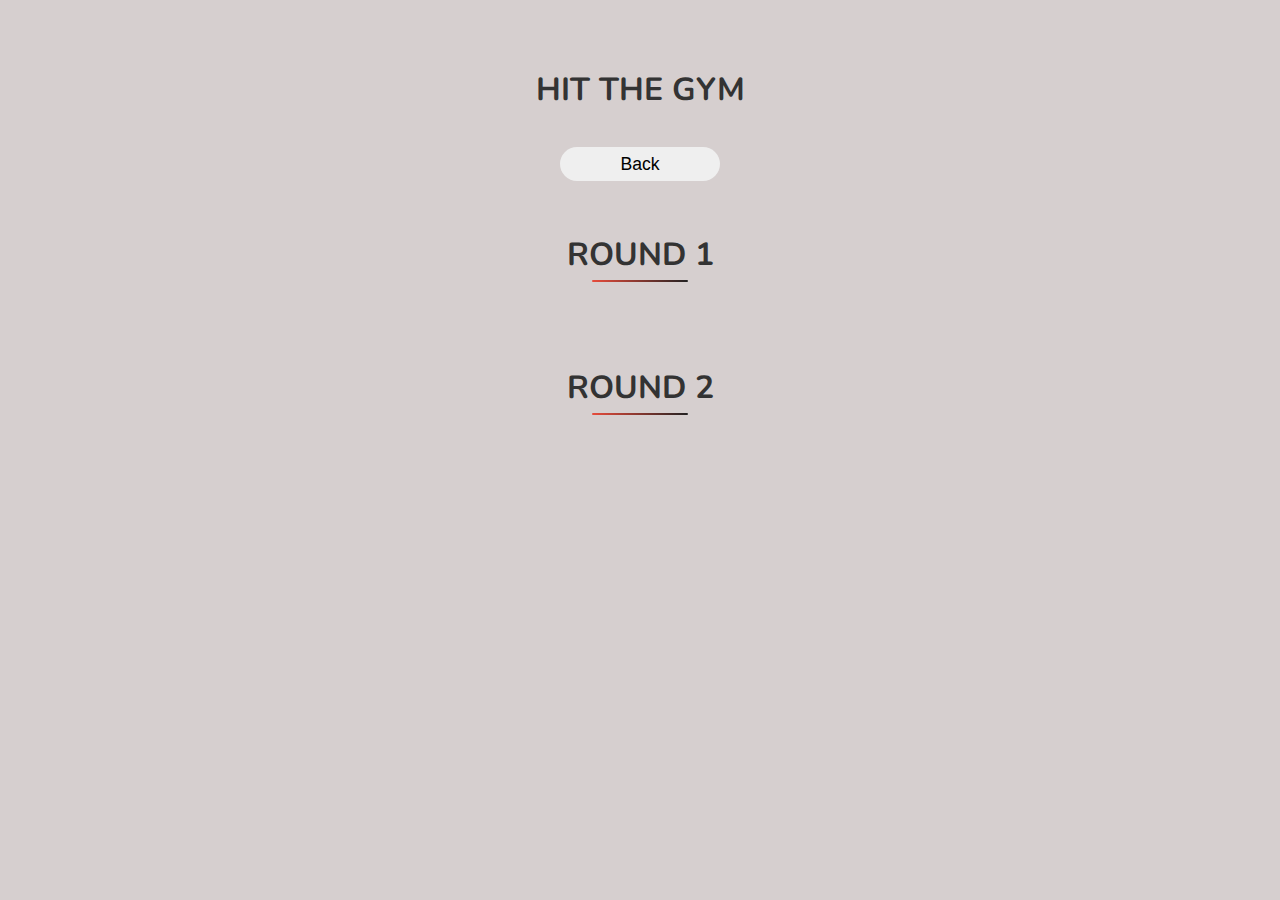
==== workout.html @ 1202b1a9 "Add files via upload" ====
<!DOCTYPE html>
<html lang="en">
<head>
    <meta charset="UTF-8">
    <meta name="viewport" content="width=device-width, initial-scale=1.0">
    <link rel="icon" type="image/png" href="assets/images/logo.png" sizes="32x32" />
    <link rel="stylesheet" href="style.css">
    <title>HIT The Gym</title>
</head>
<body>
    <main>
        <header>
            <h1>HIT THE GYM</h1>
        </header>
        <section id="home">
            <button id="home-btn" class="btn">Back</button>
        </section>
        <section id="workout">
            <!-- Read in the exercises from the json file -->
            <h1 class="section-title">Round 1</h1>
            <div class="rounds-container">
                <ul id="round-1-list">
                    <!-- to be generated from json -->
                </ul>
            </div>
        </section>
        <section>
            <h1 class="section-title">Round 2</h1>
            <div class="rounds-container">
                <ul id="round-2-list">
                    <!-- to be generated from json -->
                </ul>
            </div>
        </section>
    </main>

    <script src="workout.js"></script>
</body>
</html>
---- style.css ----
@import url('https://fonts.googleapis.com/css?family=Nunito:400,700&display=swap');

*,
*::after,
*::before {
  margin: 0;
  padding: 0;
  box-sizing: border-box;
}

html {
    --primary-color:#e74c3c;
    --secondary-color:#222;
    --tertiary-color:#333;
    --light-color: #fff;
    scroll-behavior: smooth; 
}

body {
    background-color: rgb(214, 207, 207);
    font-family: 'Nunito', sans-serif;
    font-size: 1rem;
    color: var(--tertiary-color);
    line-height: 1.6;
}

main {
    max-width: 750px;
    margin: auto;
    padding: 4rem 0;
}

a {
    text-decoration: none;
    color: var(--tertiary-color);
}

header {
    display: block;
    text-align: center;
}

.logo {
    background-image: url('assets/images/logo.png');
    background-repeat: no-repeat;
    height: 300px;
    width: 165px;
    margin: auto;
}

section {
    padding: 1rem 0;
}

#generate-workout, #home {
    text-align: center;
}

.generate-button {
    padding: 5px;
}

.section-title {
    text-transform: uppercase;
    text-align: center;
    color: var(--tertiary-color);
}

.section-title:after {
    display: block;
    content: "";
    width: 6rem;
    height: 2px;
    border-radius: 2px;
    background: linear-gradient(to right, var(--primary-color), var(--secondary-color));
    margin: auto;
    margin-bottom: 3rem;
}

.btn {
    width: 10rem;
    padding: 0.4rem 1rem;
    margin: 1rem 0;
    border: none;
    font-size: 1.1rem;
    border-radius: 20px;
    cursor: pointer;
    text-decoration: none;
    text-align: center;
    transition: all .25s cubic-bezier(.4,0,.2,1) 0s;
    outline: none;
}

.btn-primary {
    background: var(--primary-color);
    color: var(--light-color);
}

.btn-secondary {
    background: var(--light-color);
    color: var(--primary-color);
    border: 1px solid var(--primary-color);
}

.btn-tertiary {
    background: #f0503e;
    color: var(--light-color);
}

.btn:hover {
    transform: translateY(2px);
}

.card {
    min-height: 14rem;
    background:var(--secondary-color);
    display: flex;
    margin-bottom: 2rem;
    position: relative;
    box-shadow: 0 10px 42px rgba(25,17,34,.1);
    padding: 2rem;
}

.card--details {
    display: flex;
    flex-direction: column;
    justify-content: space-between;
    width: 100%;
}

.card--details div span, .welcome-event div span {
    color: #c0a09d;
}
.card--details button {
    margin-left: auto;
}

.card--details-ribbon {
    position: absolute;
    top: 0;
    left: 0;
    width: 4rem;
    padding: 0.1rem;
    text-align: center;
    text-transform: uppercase;
}

.ribbon-free {
 background:#029e02;
}

.ribbon-paid {
 background:#cb0000;
}

.form {
    margin: auto;
    background: var(--secondary-color);
    box-shadow: 0 10px 42px rgba(25,17,34,.1);
    padding: 2rem 1rem;
    text-align: center;
}

input, textarea, select {
    display: block;
    margin: auto;
    margin-bottom: 1rem;
    width: 60%;
    outline: none;
    padding: 0.4rem;
    border: 1px solid var(--secondary-color);
}

input {
    padding: 0.7rem;
    border-radius: 10px;
    border: 1px solid var(--secondary-color);
}

ul {
    text-align: center;
    list-style: none;
}
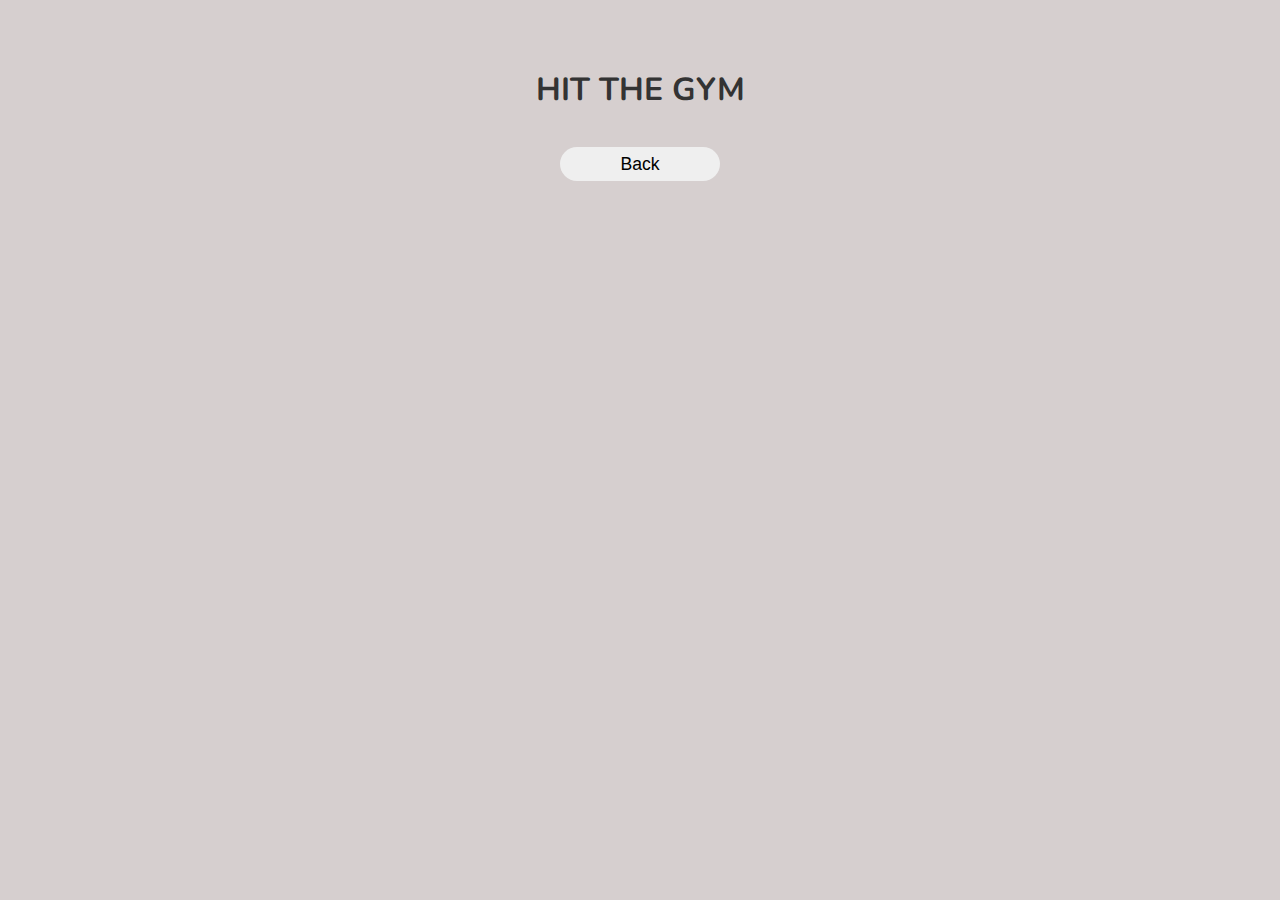
==== commit 70fac93b: "Add files via upload" ====
--- a/workout.html
+++ b/workout.html
@@ -3,7 +3,7 @@
 <head>
     <meta charset="UTF-8">
     <meta name="viewport" content="width=device-width, initial-scale=1.0">
-    <link rel="icon" type="image/png" href="assets/images/logo.png" sizes="32x32" />
+    <link rel="icon" type="image/png" href="logo.png" sizes="32x32" />
     <link rel="stylesheet" href="style.css">
     <title>HIT The Gym</title>
 </head>
@@ -15,23 +15,9 @@
         <section id="home">
             <button id="home-btn" class="btn">Back</button>
         </section>
-        <section id="workout">
-            <!-- Read in the exercises from the json file -->
-            <h1 class="section-title">Round 1</h1>
-            <div class="rounds-container">
-                <ul id="round-1-list">
-                    <!-- to be generated from json -->
-                </ul>
-            </div>
-        </section>
-        <section>
-            <h1 class="section-title">Round 2</h1>
-            <div class="rounds-container">
-                <ul id="round-2-list">
-                    <!-- to be generated from json -->
-                </ul>
-            </div>
-        </section>
+        <div id="workout-container">
+            <!-- Filled by params -->
+        </div>
     </main>
 
     <script src="workout.js"></script>
--- a/style.css
+++ b/style.css
@@ -155,9 +155,7 @@
 
 .form {
     margin: auto;
-    background: var(--secondary-color);
-    box-shadow: 0 10px 42px rgba(25,17,34,.1);
-    padding: 2rem 1rem;
+    padding: 1rem 1rem;
     text-align: center;
 }
 
@@ -165,7 +163,7 @@
     display: block;
     margin: auto;
     margin-bottom: 1rem;
-    width: 60%;
+    width: 40%;
     outline: none;
     padding: 0.4rem;
     border: 1px solid var(--secondary-color);
@@ -175,6 +173,7 @@
     padding: 0.7rem;
     border-radius: 10px;
     border: 1px solid var(--secondary-color);
+    text-align: center;
 }
 
 ul {
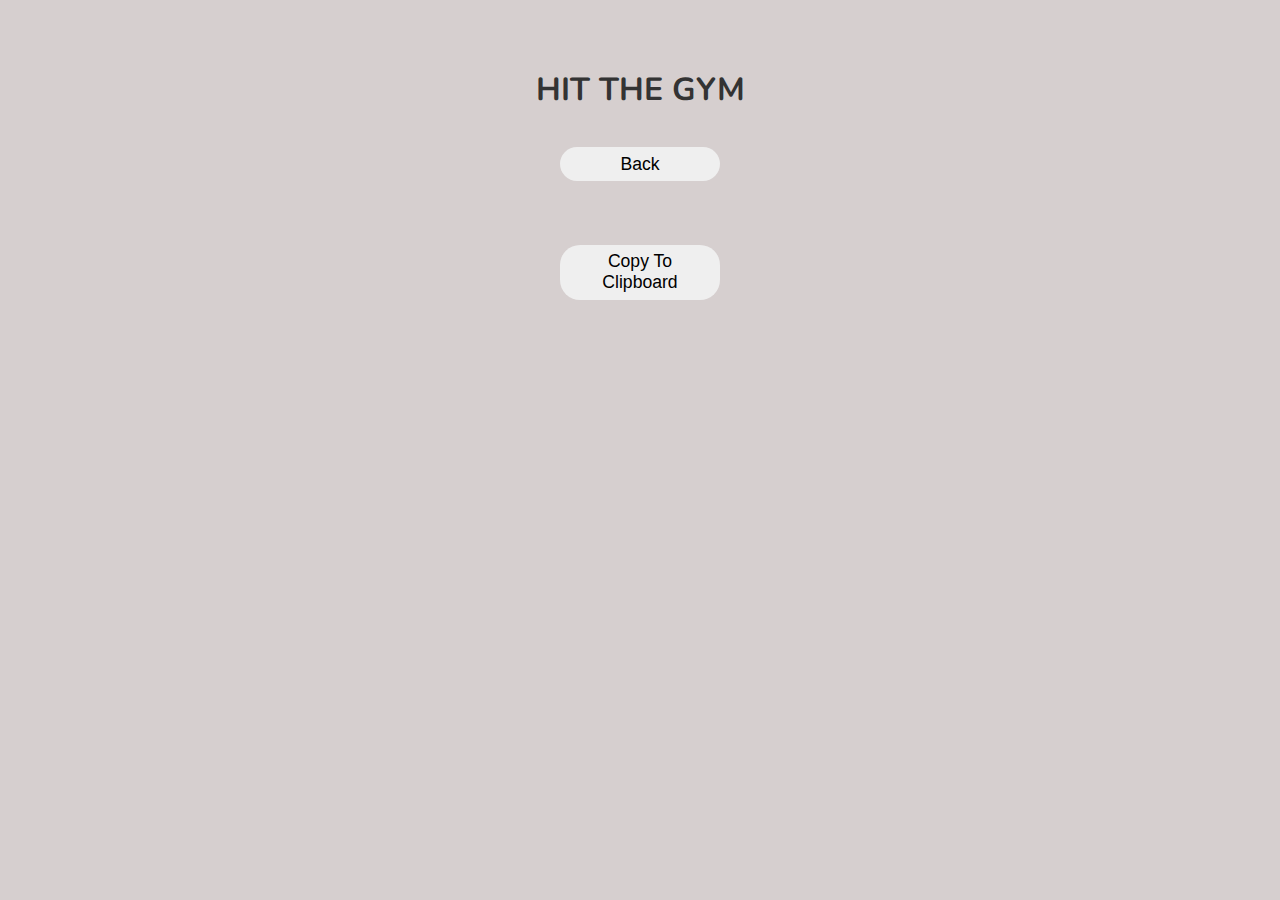
==== commit 2f852bbf: "Add files via upload" ====
--- a/workout.html
+++ b/workout.html
@@ -13,7 +13,17 @@
             <h1>HIT THE GYM</h1>
         </header>
         <section id="home">
-            <button id="home-btn" class="btn">Back</button>
+            <button id="home-btn" class="btn">
+                Back
+            </button>
+        </section>
+        <section id="copy">
+            <div class="tooltip">
+                <button id="copy-btn" class="btn" onmouseout="outFunc()">
+                    <span class="tooltiptext" id="myTooltip">Copy to clipboard</span>
+                    Copy To Clipboard
+                </button>
+            </div>
         </section>
         <div id="workout-container">
             <!-- Filled by params -->
--- a/style.css
+++ b/style.css
@@ -52,7 +52,7 @@
     padding: 1rem 0;
 }
 
-#generate-workout, #home {
+#generate-workout, #home, #copy {
     text-align: center;
 }
 
@@ -179,4 +179,42 @@
 ul {
     text-align: center;
     list-style: none;
-}+}
+
+.tooltip {
+    position: relative;
+    display: inline-block;
+  }
+  
+  .tooltip .tooltiptext {
+    visibility: hidden;
+    width: 140px;
+    background-color: #555;
+    color: #fff;
+    text-align: center;
+    border-radius: 6px;
+    padding: 5px;
+    position: absolute;
+    z-index: 1;
+    bottom: 150%;
+    left: 50%;
+    margin-left: -75px;
+    opacity: 0;
+    transition: opacity 0.3s;
+  }
+  
+  .tooltip .tooltiptext::after {
+    content: "";
+    position: absolute;
+    top: 100%;
+    left: 50%;
+    margin-left: -5px;
+    border-width: 5px;
+    border-style: solid;
+    border-color: #555 transparent transparent transparent;
+  }
+  
+  .tooltip:hover .tooltiptext {
+    visibility: visible;
+    opacity: 1;
+  }